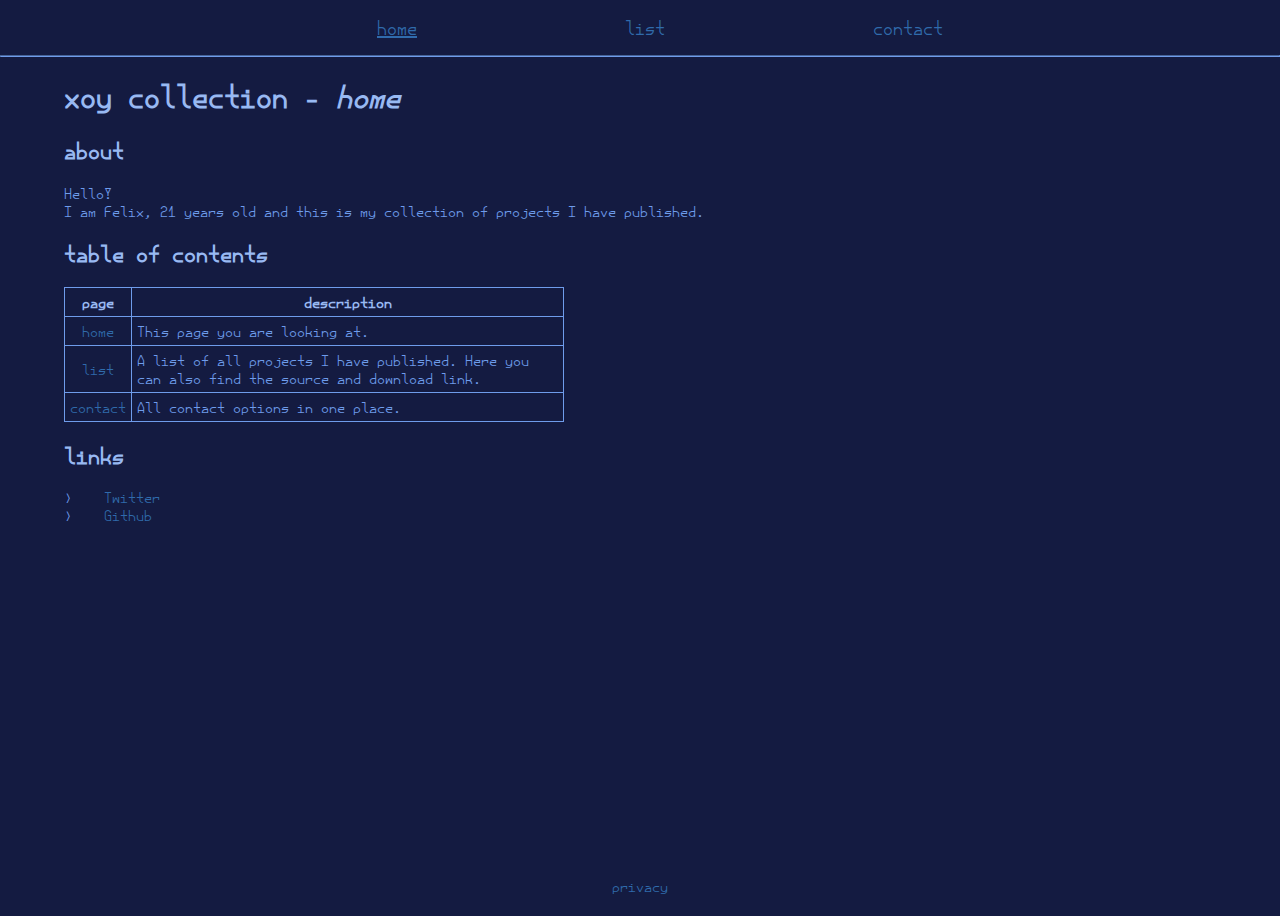
==== index.html @ 75f2db7f "first attempt" ====
<!DOCTYPE html>
<html lang="en">
    <head>
        <meta charset="UTF-8">
        <meta http-equiv="X-UA-Compatible" content="IE=edge">
        <meta name="viewport" content="width=device-width, initial-scale=1.0">
        <title>xoy collection</title>
        <link rel="stylesheet" href="./css/main.css">
    </head>
    <body>
        <!-- HEADER -->
        <header>
            <nav>
                <ul>
                    <li>
                        <a href="index.html" class="active">home</a>
                    </li>
                    <li>
                        <a href="list.html">list</a>
                    </li>
                    <li>
                        <a href="contact.html">contact</a>
                    </li>
                </ul>
            </nav>
            <hr>
        </header>
        <!-- END -->

        <!-- PAGE CONTENT -->
        <main>
            <h1>xoy collection - <i>home</i></h1>

            <!-- ABOUT -->
            <h2>about</h2>
            <p>Hello!<br>I am Felix, 21 years old and this is my collection of projects I have published.</p>
            <!-- END -->

            <!-- TABLE OF CONTENTS -->
            <h2>table of contents</h2>
            <table>
                <tr>
                    <th>page</th><th>description</th>
                </tr>
                <tr>
                    <td class="page">
                        <a href="home.html">home</a>
                    </td>
                    <td>
                        This page you are looking at.
                    </td>
                </tr>
                <tr>
                    <td class="page">
                        <a href="list.html">list</a>
                    </td>
                    <td>
                        A list of all projects I have published. Here you can also find the source and download link.
                    </td>
                </tr>
                <tr>
                    <td class="page">
                        <a href="contact.html">contact</a>
                    </td>
                    <td>
                        All contact options in one place.
                    </td>
                </tr>
            </table>
            <!-- END -->

            <!-- LINKS -->
            <h2>links</h2>
            <ul>
                <li>
                    <a href="https://twitter.com/xoooooy" target="_blank" rel="noopener noreferrer">Twitter</a>
                </li>
                <li>
                    <a href="https://github.com/xoooooy" target="_blank" rel="noopener noreferrer">Github</a>
                </li>
            </ul>
            <!-- END -->
        </main>
        <!-- END -->

        <!-- FOOTER -->
        <footer>
            <a href="privacy.html">privacy</a>
        </footer>
        <!-- END -->
    </body>
</html>
---- css/main.css ----
@font-face {
    font-family: Eirian;
    src: url(../font/eirian/Eirian.ttf);
  }

:root {
    --background-color: #141B41;
    --text-color0: #98B9F2;
    --text-color1: #6F9CEB;
    --link-color: #306BAC;
    --selection-color: #918EF4;
}

::selection {
    background-color: var(--selection-color);
}

html, body {
    padding: 0;
    margin: 0;
    width: 100%;
    height: 100%;
    font-family: Eirian, sans-serif;
    background-color: var(--background-color);
    color: var(--text-color1);
    min-height: 100vh;
}

h1, h2, h3, h4, h5, h6 {
    color: var(--text-color0);
}

a {
    color: var(--link-color);
    text-decoration: none;
}

a:hover {
    text-decoration: underline;
}

header hr {
    border-color: var(--text-color1);
    border-width: .5px !important;
}

header nav ul {
    text-align: center;
}

header nav ul li {
    list-style: none;
    display: inline-block;
    margin: 0 100px 0 100px;
    font-size: 125%;
}

header nav ul li a.active {
    text-decoration: underline;
}

main {
    width: 90%;
    margin: auto;
}

table {
    width: 500px;
    border-collapse: collapse;
}

table tr th {
    color: var(--text-color0);
}

table tr th, table tr td {
    border: 1px solid var(--text-color1);
    padding: 5px;
}

table tr td.page {
    text-align: center;
}

.text-center {
    text-align: center;
}

body main ul {
    list-style: ">    ";
}

footer {
    text-align: center;
    position: absolute;
    bottom: 0;
    width: 100%;
    padding: 5px 0 5px 0;
}
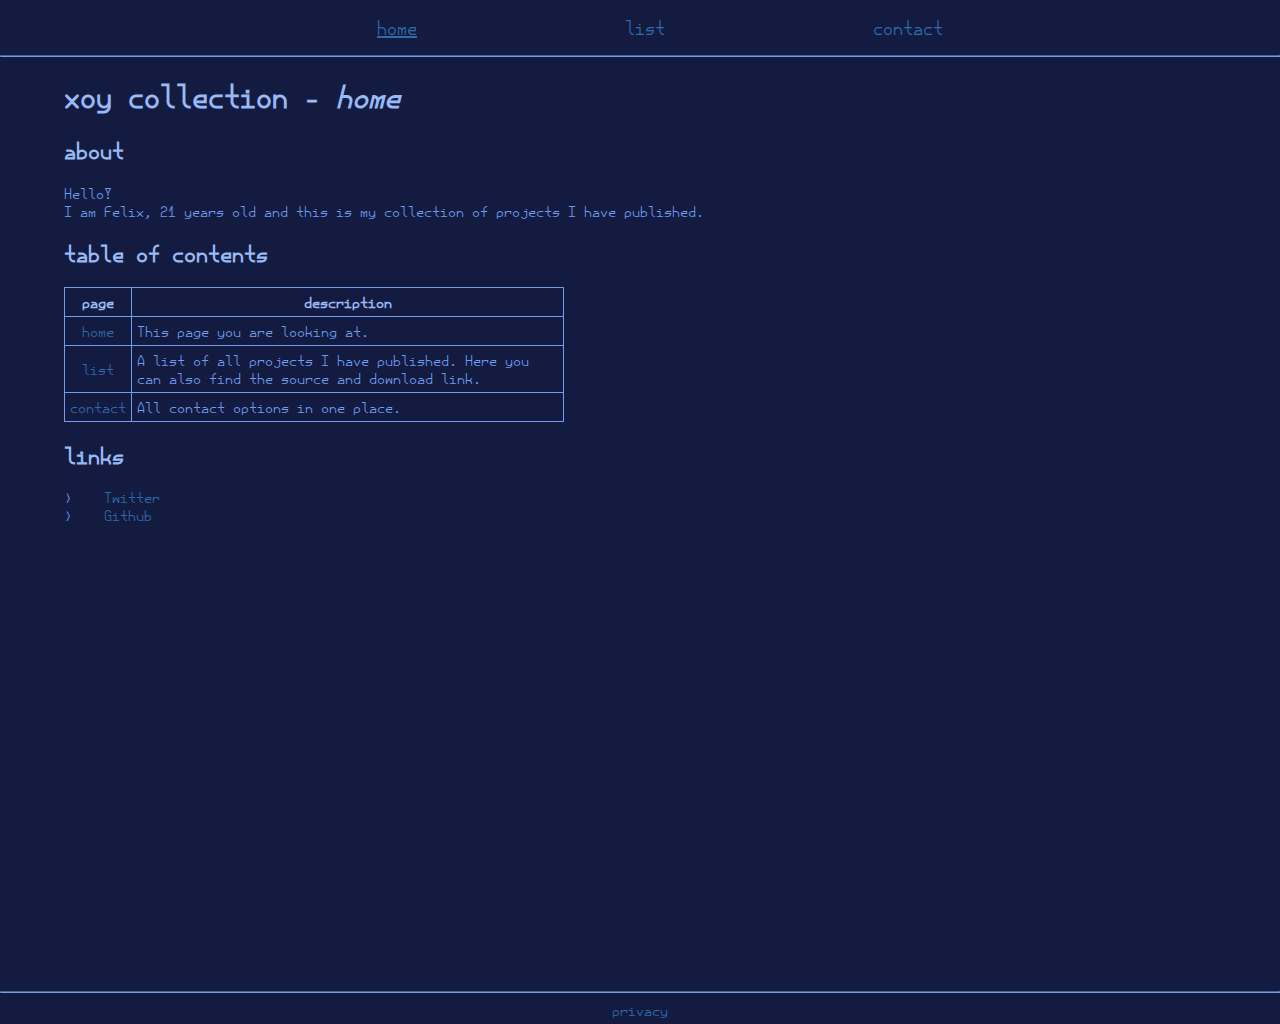
==== commit 876d4929: "Added mobile view" ====
--- a/index.html
+++ b/index.html
@@ -85,6 +85,7 @@
 
         <!-- FOOTER -->
         <footer>
+            <hr>
             <a href="privacy.html">privacy</a>
         </footer>
         <!-- END -->
--- a/css/main.css
+++ b/css/main.css
@@ -20,10 +20,10 @@
     margin: 0;
     width: 100%;
     height: 100%;
+    min-height: 100vh;
     font-family: Eirian, sans-serif;
     background-color: var(--background-color);
     color: var(--text-color1);
-    min-height: 100vh;
 }
 
 h1, h2, h3, h4, h5, h6 {
@@ -39,7 +39,7 @@
     text-decoration: underline;
 }
 
-header hr {
+hr {
     border-color: var(--text-color1);
     border-width: .5px !important;
 }
@@ -60,6 +60,7 @@
 }
 
 main {
+    min-height: 100vh;
     width: 90%;
     margin: auto;
 }
@@ -92,8 +93,57 @@
 
 footer {
     text-align: center;
-    position: absolute;
-    bottom: 0;
     width: 100%;
     padding: 5px 0 5px 0;
+}
+
+@media only screen and (max-width: 810px) {
+    header nav ul li {
+        display: block;
+        margin: 50px 0 50px 0;
+        font-size: 9vw;
+        text-align: left;
+    }
+
+    h1 {
+        font-size: 8vw;
+    }
+
+    h2 {
+        font-size: 7vw;
+    }
+
+    p, table {
+        font-size: 5vw;
+    }
+
+    table {
+        max-width: 100%;
+    }
+
+    table tr th, table tr td {
+        padding: 10px 5px 10px 5px;
+
+    }
+
+    a {
+        font-size: 200%;
+    }
+
+    body main ul {
+        list-style: "> ";
+    }
+
+    ul li {
+        margin: 20px 0px 20px 0;
+        font-size: 5vw;
+    }
+
+    footer {
+        font-size: 7vw;
+    }
+
+    main {
+        width: 95%;
+    }
 }